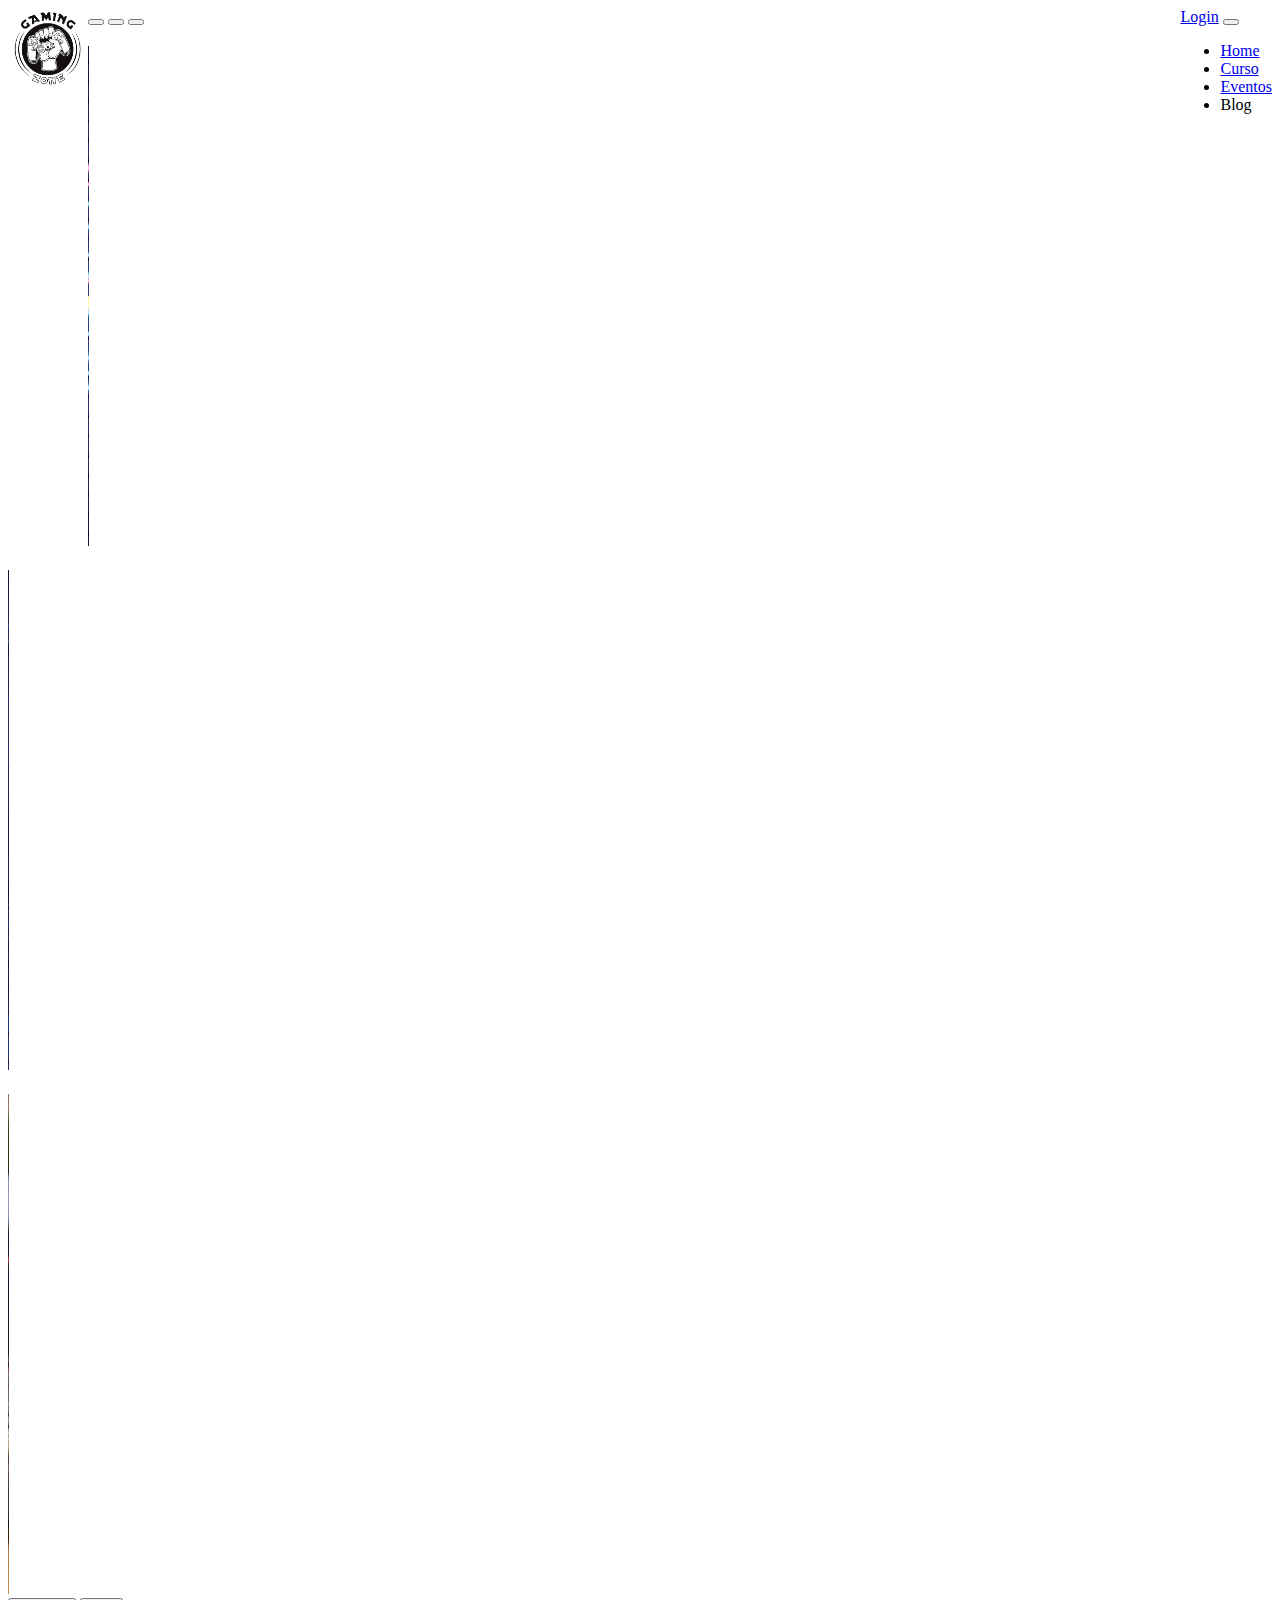
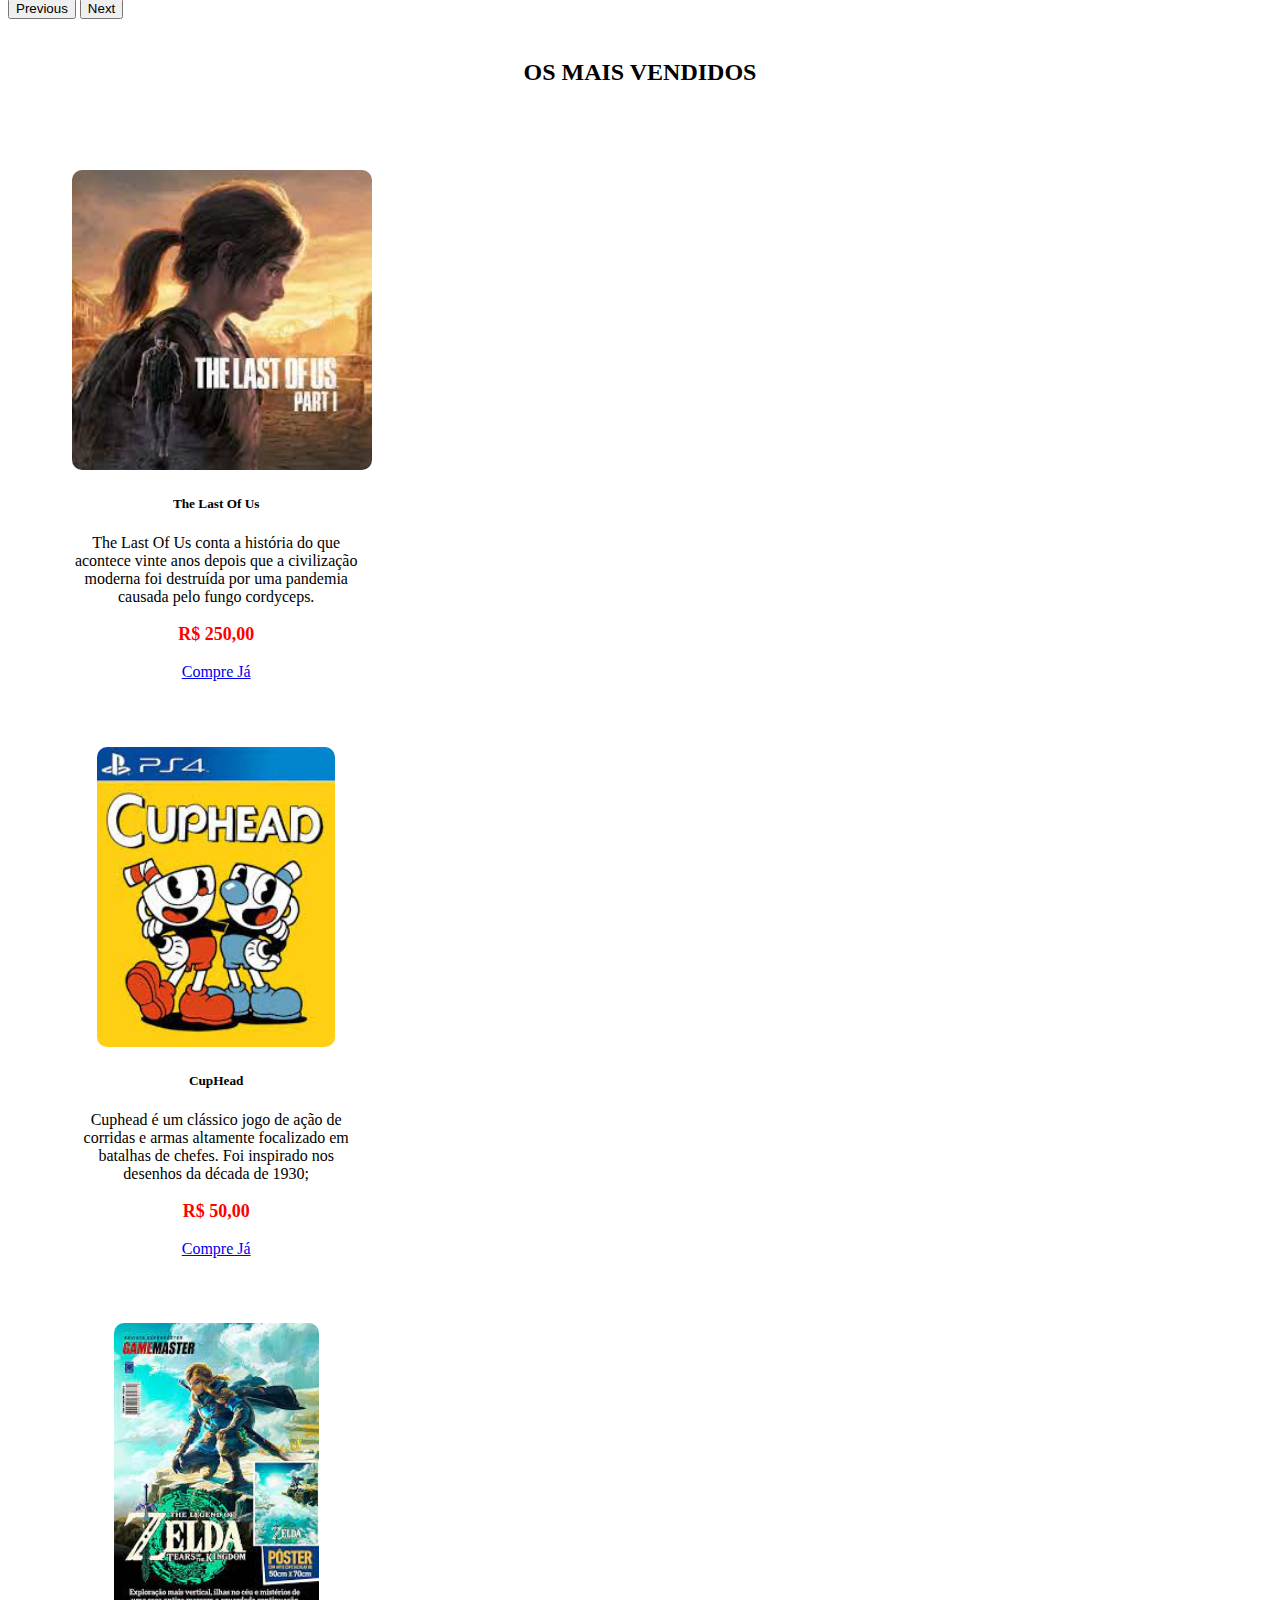
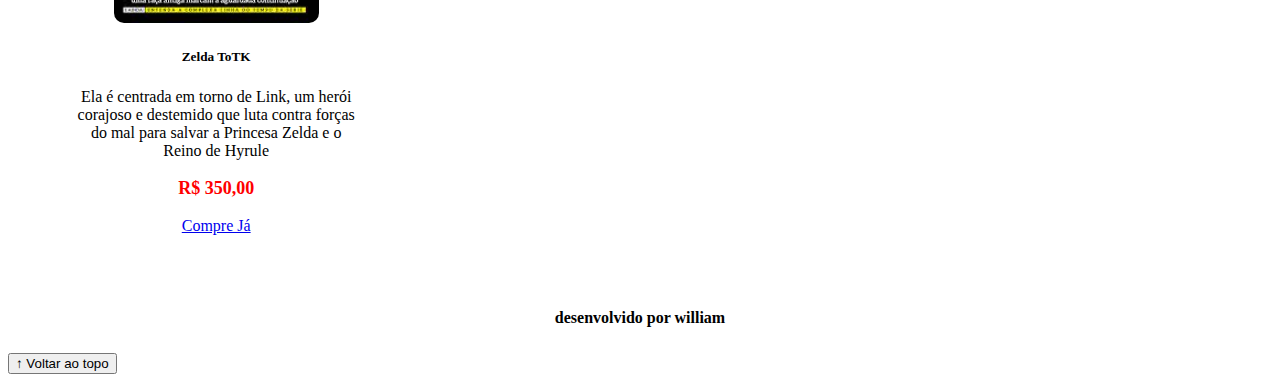
==== index.html @ ed86e3a9 "first commit" ====
<!DOCTYPE html>
<html lang="pt-br">

<head>
  <meta charset="UTF-8">
  <meta http-equiv="X-UA-Compatible" content="IE=edge">
  <meta name="viewport" content="width=device-width, initial-scale=1.0">
  <title>LH Games</title>

  <link href="https://cdn.jsdelivr.net/npm/bootstrap@5.2.2/dist/css/bootstrap.min.css" rel="stylesheet"
    integrity="sha384-Zenh87qX5JnK2Jl0vWa8Ck2rdkQ2Bzep5IDxbcnCeuOxjzrPF/et3URy9Bv1WTRi" crossorigin="anonymous">

  <link rel="stylesheet" href="css/estilo.css">



</head>

<body>
  <header class="header">
    <nav class="navbar navbar-expand-lg bg-body-tertiary">
      <div class="container-fluid">
        <a class="navbar-brand" href="login.html">Login</a>
        <button class="navbar-toggler" type="button" data-bs-toggle="collapse" data-bs-target="#navbarNav" aria-controls="navbarNav" aria-expanded="false" aria-label="Toggle navigation">
          <span class="navbar-toggler-icon"></span>
        </button>
        <div class="collapse navbar-collapse" id="navbarNav">
          <ul class="navbar-nav">
            <li class="nav-item">
              <a class="nav-link active" aria-current="page" href="index.html">Home</a>
            </li>
            <li class="nav-item">
              <a class="nav-link" href="#">Curso</a>
            </li>
            <li class="nav-item">
              <a class="nav-link" href="#">Eventos</a>
            </li>
            <li class="nav-item">
              <a class="nav-link disabled" aria-disabled="true">Blog</a>
            </li>
          </ul>
        </div>
      </div>
    </nav>

  </header>
  <img class="logo" src="img/logo.png" alt="logo"> 

  <main>



    <section id="section-banners" class="container">
      <div id="carouselExampleIndicators" class="carousel slide">
        <div class="carousel-indicators">
          <button type="button" data-bs-target="#carouselExampleIndicators" data-bs-slide-to="0" class="active" aria-current="true" aria-label="Slide 1"></button>
          <button type="button" data-bs-target="#carouselExampleIndicators" data-bs-slide-to="1" aria-label="Slide 2"></button>
          <button type="button" data-bs-target="#carouselExampleIndicators" data-bs-slide-to="2" aria-label="Slide 3"></button>
        </div>
        <div class="carousel-inner">
          <div class="carousel-item active">
            <img src="img/banner1.PNG" class="d-block w-100" alt="banner1">
          </div>
          <div class="carousel-item">
            <img src="img/banner3.PNG" class="d-block w-100" alt="banner2">
          </div>
          <div class="carousel-item">
            <img src="img/banner2.PNG" class="d-block w-100" alt="banner3">
          </div>
        </div>
        <button class="carousel-control-prev" type="button" data-bs-target="#carouselExampleIndicators" data-bs-slide="prev">
          <span class="carousel-control-prev-icon" aria-hidden="true"></span>
          <span class="visually-hidden">Previous</span>
        </button>
        <button class="carousel-control-next" type="button" data-bs-target="#carouselExampleIndicators" data-bs-slide="next">
          <span class="carousel-control-next-icon" aria-hidden="true"></span>
          <span class="visually-hidden">Next</span>
        </button>
      </div>
      

    </section>
    <section id="section-vendidos" class="container">

      <h2>OS MAIS VENDIDOS</h2>
      <div class="card-group">
      <div class="card" style="width: 18rem;">
        <img src="img/jogo1.PNG" class="card-img-top" alt="...">
        <div class="card-body">
          <h5 class="card-title">The Last Of Us</h5>
          <p class="card-text"> The Last Of Us conta a história do que acontece vinte anos depois que a civilização moderna foi destruída por uma pandemia causada pelo fungo cordyceps.</p>
          <p class="preco">R$ 250,00</p>
          <a href="#" class="btn btn-primary">Compre Já</a>
        </div>
      </div>

      <div class="card" style="width: 18rem;">
        <img src="img/jogo2.PNG" class="card-img-top" alt="...">
        <div class="card-body">
          <h5 class="card-title">CupHead</h5>
          <p class="card-text">Cuphead é um clássico jogo de ação de corridas e armas altamente focalizado em batalhas de chefes. Foi inspirado nos desenhos da década de 1930;</p>
          <p class="preco">R$ 50,00</p>
          <a href="#" class="btn btn-primary">Compre Já</a>
        </div>
      </div>
     
      <div class="card" style="width: 18rem;">
        <img src="img/jogo3.PNG" class="card-img-top" alt="...">
        <div class="card-body">
          <h5 class="card-title">Zelda ToTK</h5>
        </div>
          <p class="card-text">Ela é centrada em torno de Link, um herói corajoso e destemido que luta contra forças do mal para salvar a Princesa Zelda e o Reino de Hyrule </p>
          <p class="preco">R$ 350,00</p>
          <a href="#" class="btn btn-primary">Compre Já</a>
        </div>
      </div>
    </div>
  </div>
    </section>


  </main>

  <footer class="footer">
    <p class="footerp">desenvolvido por william</p>
  </footer>

  <button id="voltar-topo" type="button" class="btn btn-outline-primary" onclick="topo()">&uarr; Voltar ao topo</button>

  <script src="js/script.js"></script>
  <script src="https://cdn.jsdelivr.net/npm/bootstrap@5.2.2/dist/js/bootstrap.bundle.min.js"
    integrity="sha384-OERcA2EqjJCMA+/3y+gxIOqMEjwtxJY7qPCqsdltbNJuaOe923+mo//f6V8Qbsw3"
    crossorigin="anonymous"></script>

</body>

</html>
---- css/estilo.css ----
/*cabeçalho*/
.header {
    float: right;
}
.logo{
    width: 80px;
    float: left;
}



/*Conteudo principal*/
main{
    min-height: 500px;
}


/*banner*/
#section-banners img {
    height: 500px;
    width: 1px;
    padding-top: 20px;
}

/*Produtos vendidos*/

#section-vendidos {
    text-align: center;
}  

#section-vendidos h2{
    font-weight: bold;
    padding: 20px;
}

#section-vendidos img{
    height: 300px;
    border-radius: 10px;

}

#section-vendidos .card{
    margin: 5%;
    border: 1px solid white;
    border-radius: 10px;
}

#section-vendidos .preco{
    color: red;
    font-size: 18px;
    font-weight: bold;
}
/*Rodapé*/
.footer{
    text-align: center;
}
.footerp{
    font-weight: bold;
    padding: 10px;
}

/*Botão Voltar topo*/

/* página de login  */


/* Formulário de cadastro*/
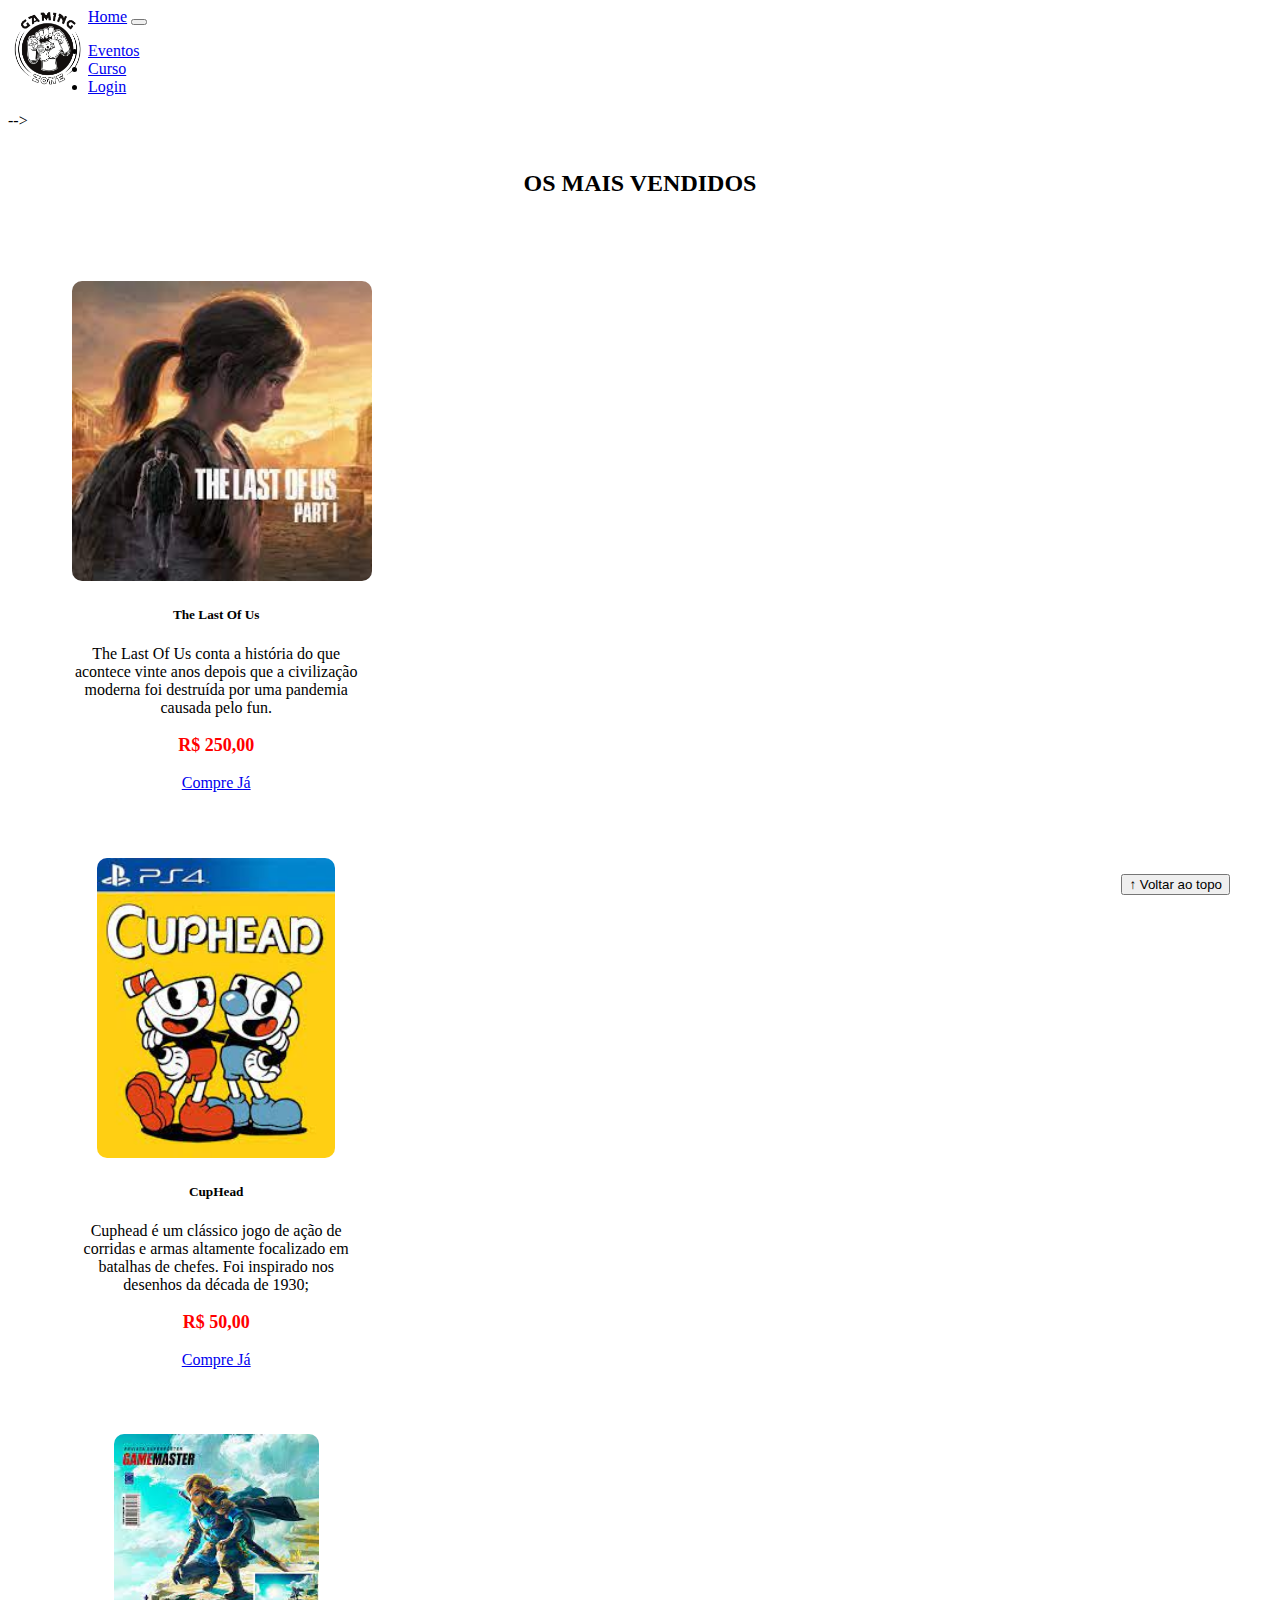
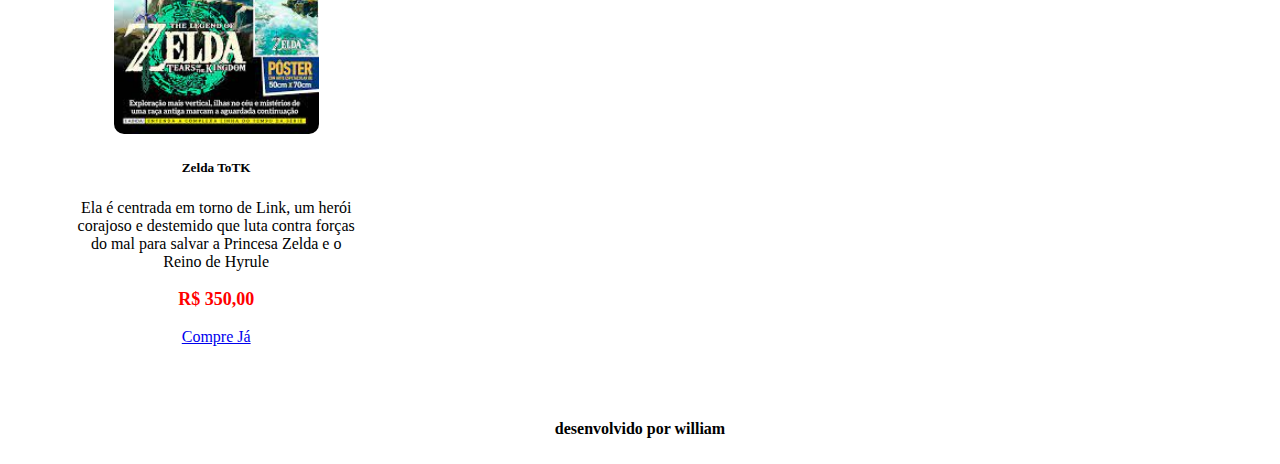
==== commit c6cfcdba: "commit de arquivos" ====
--- a/index.html
+++ b/index.html
@@ -18,77 +18,69 @@
 
 <body>
   <header class="header">
+    
+    <img class="logo" src="img/logo.png" alt="logo"> 
     <nav class="navbar navbar-expand-lg bg-body-tertiary">
       <div class="container-fluid">
-        <a class="navbar-brand" href="login.html">Login</a>
+        <a class="navbar-brand" href="index.html">Home</a>
         <button class="navbar-toggler" type="button" data-bs-toggle="collapse" data-bs-target="#navbarNav" aria-controls="navbarNav" aria-expanded="false" aria-label="Toggle navigation">
           <span class="navbar-toggler-icon"></span>
         </button>
         <div class="collapse navbar-collapse" id="navbarNav">
           <ul class="navbar-nav">
             <li class="nav-item">
-              <a class="nav-link active" aria-current="page" href="index.html">Home</a>
+              <a class="nav-link active" aria-current="page" href="#">Eventos</a>
             </li>
             <li class="nav-item">
               <a class="nav-link" href="#">Curso</a>
             </li>
             <li class="nav-item">
-              <a class="nav-link" href="#">Eventos</a>
-            </li>
-            <li class="nav-item">
-              <a class="nav-link disabled" aria-disabled="true">Blog</a>
+              <a class="nav-link" href="/login.html">Login</a>
             </li>
           </ul>
         </div>
       </div>
     </nav>
+  </header>
 
-  </header>
-  <img class="logo" src="img/logo.png" alt="logo"> 
 
   <main>
 
 
 
-    <section id="section-banners" class="container">
-      <div id="carouselExampleIndicators" class="carousel slide">
-        <div class="carousel-indicators">
-          <button type="button" data-bs-target="#carouselExampleIndicators" data-bs-slide-to="0" class="active" aria-current="true" aria-label="Slide 1"></button>
-          <button type="button" data-bs-target="#carouselExampleIndicators" data-bs-slide-to="1" aria-label="Slide 2"></button>
-          <button type="button" data-bs-target="#carouselExampleIndicators" data-bs-slide-to="2" aria-label="Slide 3"></button>
-        </div>
+    <!-- <section id="section-banners" class="container-fluid">
+      <div id="carouselExampleInterval" class="carousel slide" data-bs-ride="carousel">
         <div class="carousel-inner">
-          <div class="carousel-item active">
-            <img src="img/banner1.PNG" class="d-block w-100" alt="banner1">
+          <div class="carousel-item active" data-bs-interval="10000">
+            <img src="/img/banner1.PNG" class="d-block w-100" alt="...">
+          </div>
+          <div class="carousel-item" data-bs-interval="2000">
+            <img src="..." class="d-block w-100" alt="...">
           </div>
           <div class="carousel-item">
-            <img src="img/banner3.PNG" class="d-block w-100" alt="banner2">
-          </div>
-          <div class="carousel-item">
-            <img src="img/banner2.PNG" class="d-block w-100" alt="banner3">
+            <img src="..." class="d-block w-100" alt="...">
           </div>
         </div>
-        <button class="carousel-control-prev" type="button" data-bs-target="#carouselExampleIndicators" data-bs-slide="prev">
+        <!-- <button class="carousel-control-prev" type="button" data-bs-target="#carouselExampleInterval" data-bs-slide="prev">
           <span class="carousel-control-prev-icon" aria-hidden="true"></span>
           <span class="visually-hidden">Previous</span>
         </button>
-        <button class="carousel-control-next" type="button" data-bs-target="#carouselExampleIndicators" data-bs-slide="next">
+        <button class="carousel-control-next" type="button" data-bs-target="#carouselExampleInterval" data-bs-slide="next">
           <span class="carousel-control-next-icon" aria-hidden="true"></span>
           <span class="visually-hidden">Next</span>
         </button>
-      </div>
-      
-
-    </section>
+      </div> -->
+    </section> -->
     <section id="section-vendidos" class="container">
 
       <h2>OS MAIS VENDIDOS</h2>
+      <!-- div para centralizar -->
       <div class="card-group">
       <div class="card" style="width: 18rem;">
         <img src="img/jogo1.PNG" class="card-img-top" alt="...">
         <div class="card-body">
           <h5 class="card-title">The Last Of Us</h5>
-          <p class="card-text"> The Last Of Us conta a história do que acontece vinte anos depois que a civilização moderna foi destruída por uma pandemia causada pelo fungo cordyceps.</p>
+          <p class="card-text"> The Last Of Us conta a história do que acontece vinte anos depois que a civilização moderna foi destruída por uma pandemia causada pelo fun.</p>
           <p class="preco">R$ 250,00</p>
           <a href="#" class="btn btn-primary">Compre Já</a>
         </div>
--- a/css/estilo.css
+++ b/css/estilo.css
@@ -1,5 +1,5 @@
-/*cabeçalho*/
-.header {
+/* cabeçalho*/ */
+header {
     float: right;
 }
 .logo{
@@ -61,8 +61,33 @@
 
 /*Botão Voltar topo*/
 
+#voltar-topo{
+    position: fixed;
+    bottom: 5px;
+    right: 50px;
+}
+
 /* página de login  */
+#section-login{
+    margin-top: 100px;
+}
+#section-login h1{
+    text-align: center;
+}
+#section-login input{
+    width: 100%;
+}
 
 
 /* Formulário de cadastro*/
 
+#section-cadastro{
+    padding: 5px;
+    text-align: center;
+    background-color: white;
+}
+#form-cadastrar {
+    padding: 50px;
+    display: none;
+}
+
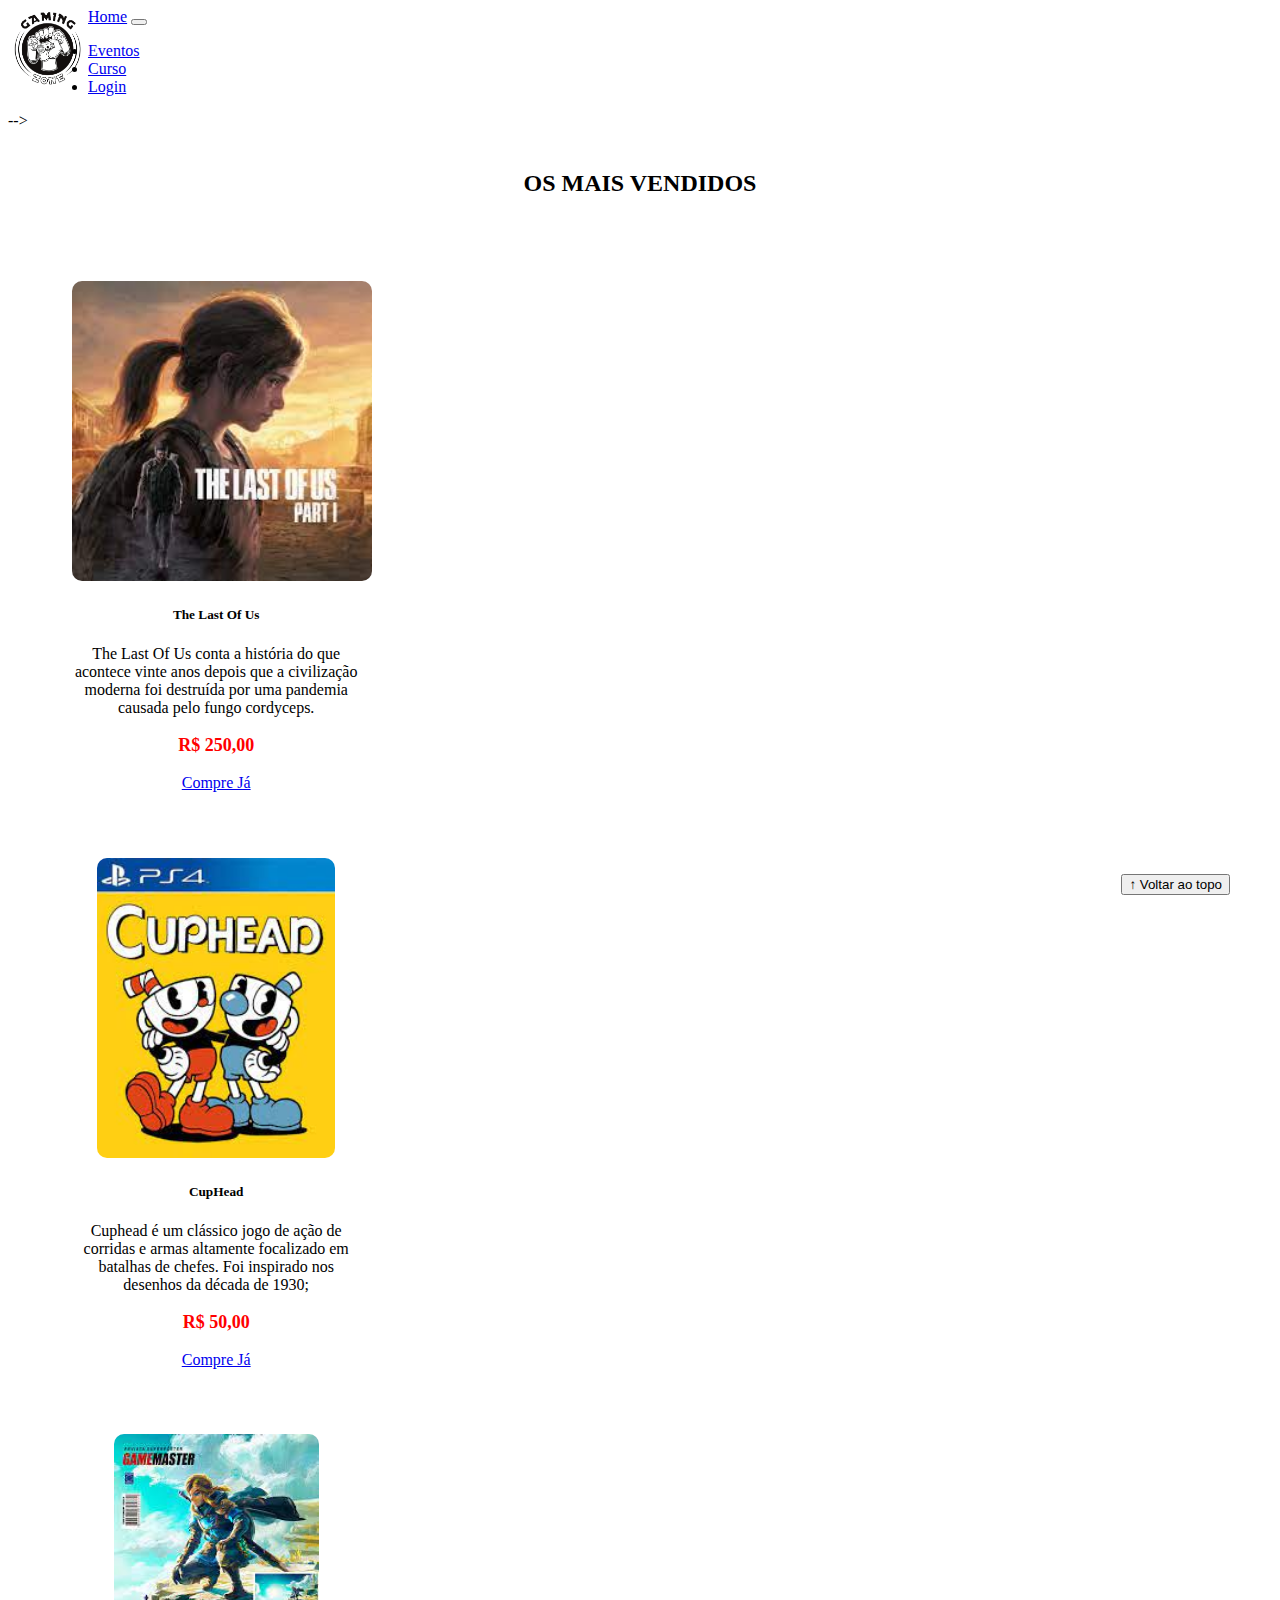
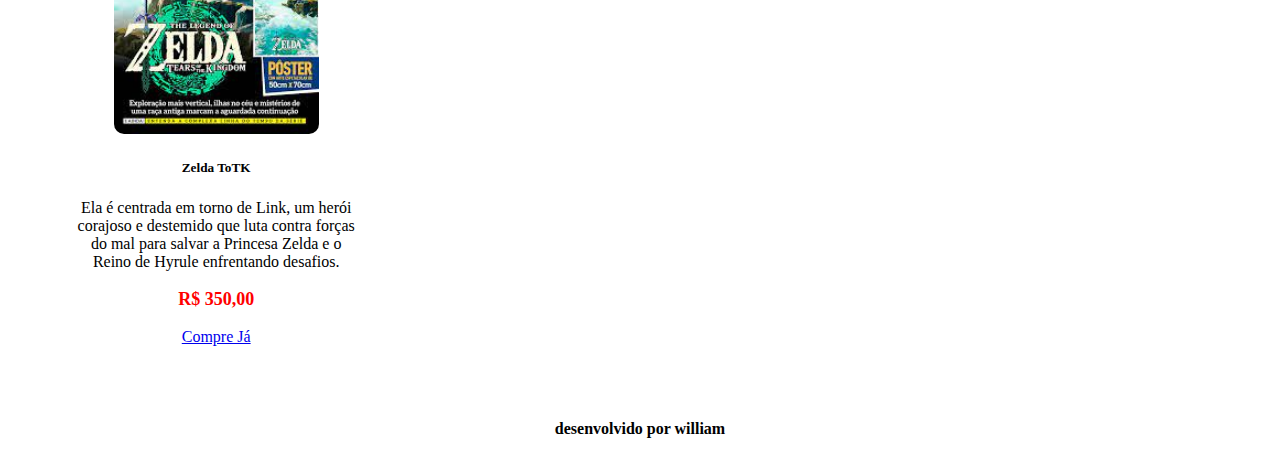
==== commit f1323501: "teste" ====
--- a/index.html
+++ b/index.html
@@ -76,38 +76,37 @@
       <h2>OS MAIS VENDIDOS</h2>
       <!-- div para centralizar -->
       <div class="card-group">
-      <div class="card" style="width: 18rem;">
-        <img src="img/jogo1.PNG" class="card-img-top" alt="...">
-        <div class="card-body">
-          <h5 class="card-title">The Last Of Us</h5>
-          <p class="card-text"> The Last Of Us conta a história do que acontece vinte anos depois que a civilização moderna foi destruída por uma pandemia causada pelo fun.</p>
-          <p class="preco">R$ 250,00</p>
-          <a href="#" class="btn btn-primary">Compre Já</a>
+        <div class="card" style="width: 18rem;">
+          <img src="img/jogo1.PNG" class="card-img-top" alt="...">
+          <div class="card-body">
+            <h5 class="card-title">The Last Of Us</h5>
+            <p class="card-text"> The Last Of Us conta a história do que acontece vinte anos depois que a civilização moderna foi destruída por uma pandemia causada pelo fungo cordyceps.</p>
+            <p class="preco">R$ 250,00</p>
+            <a href="https://www.amazon.com.br/Last-Us-Part-PlayStation/dp/B0B3YF2NZD/ref=asc_df_B0B3YF2NZD/?tag=googleshopp00-20&linkCode=df0&hvadid=431496169340&hvpos=&hvnetw=g&hvrand=12408785599802662887&hvpone=&hvptwo=&hvqmt=&hvdev=c&hvdvcmdl=&hvlocint=&hvlocphy=9047775&hvtargid=pla-1679326559655&psc=1" class="btn btn-primary">Compre Já</a>
+          </div>
         </div>
-      </div>
-
-      <div class="card" style="width: 18rem;">
-        <img src="img/jogo2.PNG" class="card-img-top" alt="...">
-        <div class="card-body">
-          <h5 class="card-title">CupHead</h5>
-          <p class="card-text">Cuphead é um clássico jogo de ação de corridas e armas altamente focalizado em batalhas de chefes. Foi inspirado nos desenhos da década de 1930;</p>
-          <p class="preco">R$ 50,00</p>
-          <a href="#" class="btn btn-primary">Compre Já</a>
+  
+        <div class="card" style="width: 18rem;">
+          <img src="img/jogo2.PNG" class="card-img-top" alt="...">
+          <div class="card-body">
+            <h5 class="card-title">CupHead</h5>
+            <p class="card-text">Cuphead é um clássico jogo de ação de corridas e armas altamente focalizado em batalhas de chefes. Foi inspirado nos desenhos da década de 1930;</p>
+            <p class="preco">R$ 50,00</p>
+            <a href="https://www.amazon.com.br/StudioMDHR-Cuphead-Nintendo-Switch/dp/B0BHXJTSZD/ref=asc_df_B0BHXJTSZD/?tag=googleshopp00-20&linkCode=df0&hvadid=647471826363&hvpos=&hvnetw=g&hvrand=14789210964265640856&hvpone=&hvptwo=&hvqmt=&hvdev=c&hvdvcmdl=&hvlocint=&hvlocphy=9047775&hvtargid=pla-1875619442331&psc=1" class="btn btn-primary">Compre Já</a>
+          </div>
         </div>
-      </div>
-     
-      <div class="card" style="width: 18rem;">
-        <img src="img/jogo3.PNG" class="card-img-top" alt="...">
-        <div class="card-body">
-          <h5 class="card-title">Zelda ToTK</h5>
-        </div>
-          <p class="card-text">Ela é centrada em torno de Link, um herói corajoso e destemido que luta contra forças do mal para salvar a Princesa Zelda e o Reino de Hyrule </p>
-          <p class="preco">R$ 350,00</p>
-          <a href="#" class="btn btn-primary">Compre Já</a>
+       
+        <div class="card" style="width: 18rem;">
+          <img src="img/jogo3.PNG" class="card-img-top" alt="...">
+          <div class="card-body">
+            <h5 class="card-title">Zelda ToTK</h5>
+            <p class="card-text">Ela é centrada em torno de Link, um herói corajoso e destemido que luta contra forças do mal para salvar a Princesa Zelda e o Reino de Hyrule enfrentando desafios. </p>
+            <p class="preco">R$ 350,00</p>
+            <a  href="https://www.amazon.com.br/dp/B0C3JL1R92?aaxitk=394092b6d34560658eeecaaa2e38d696&pd_rd_plhdr=t&smid=A1ZZFT5FULY4LN&ref=dacx_dp_587999291462147741_588158160707376200" class="btn btn-primary">Compre Já</a>
+          </div>
         </div>
       </div>
     </div>
-  </div>
     </section>
 
 
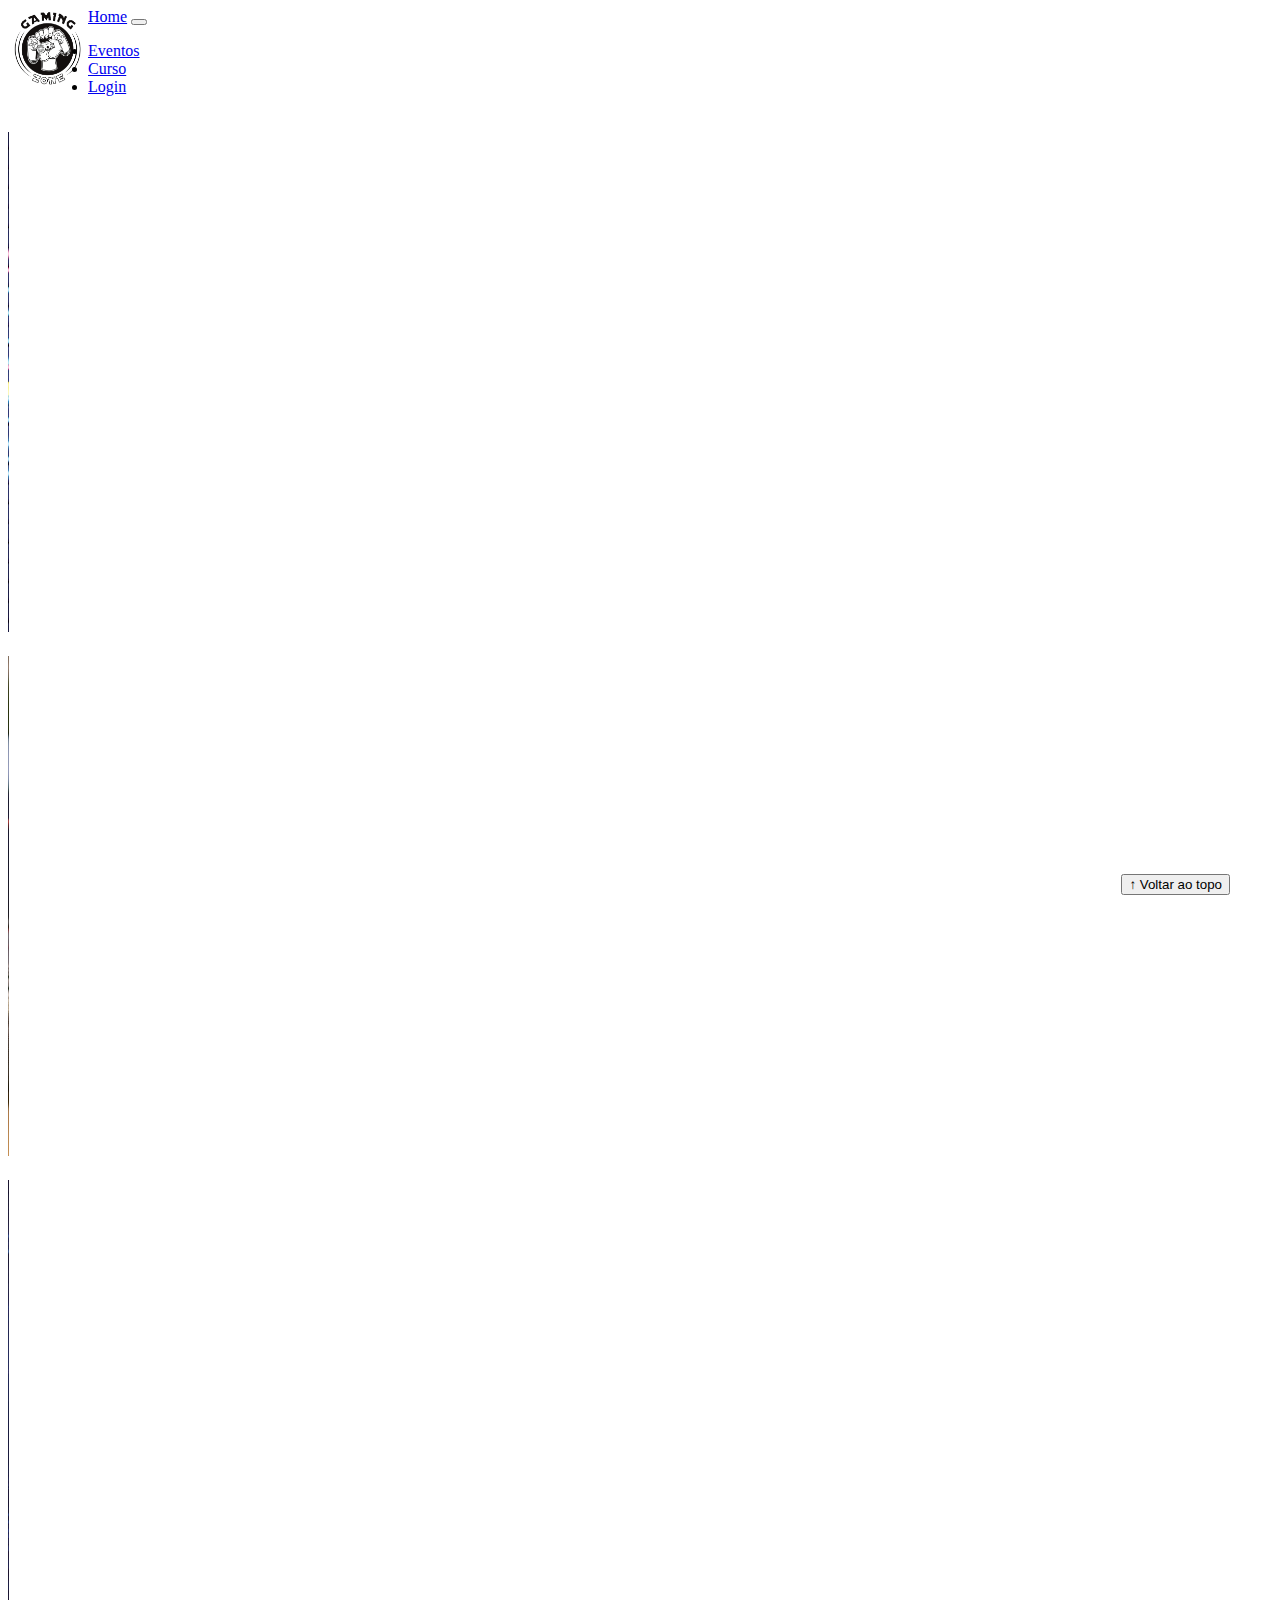
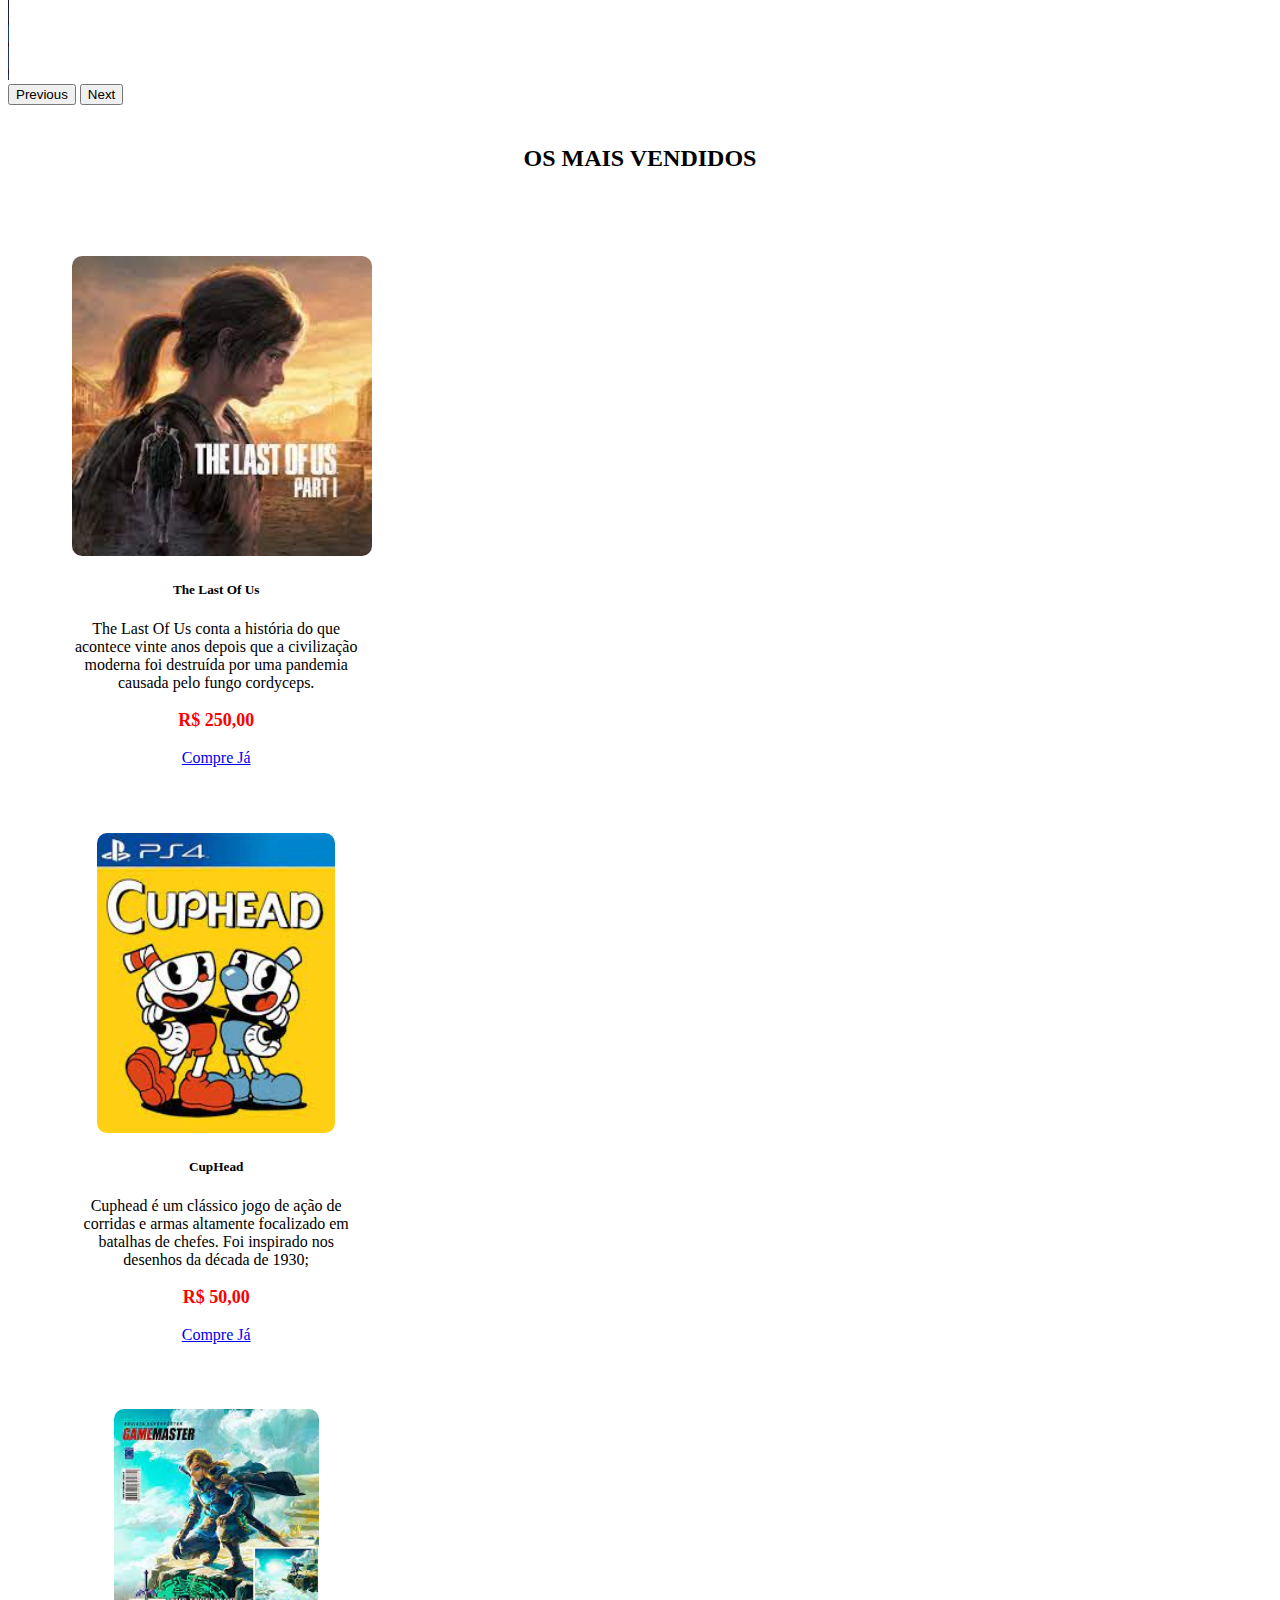
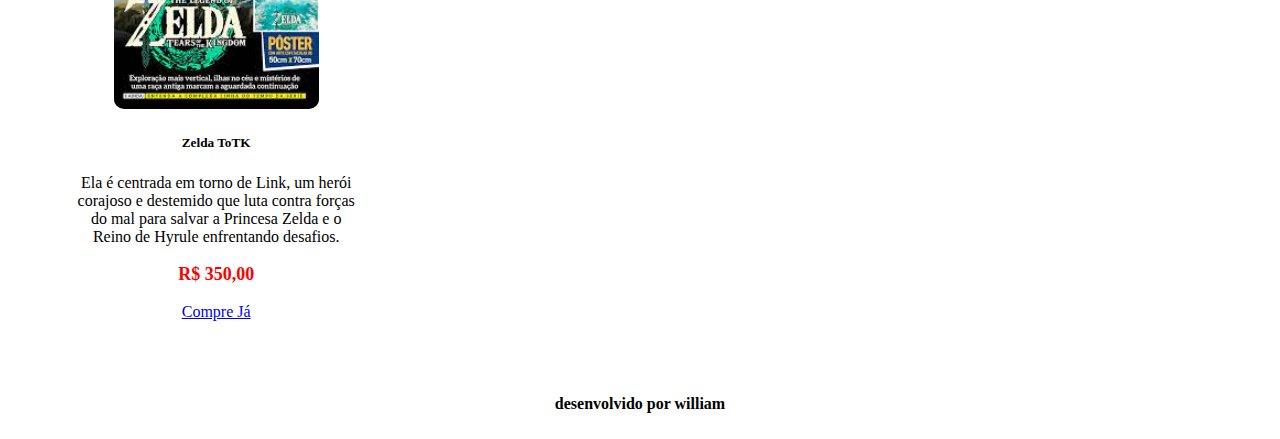
==== commit bf90db2c: "commit final" ====
--- a/index.html
+++ b/index.html
@@ -48,20 +48,20 @@
 
 
 
-    <!-- <section id="section-banners" class="container-fluid">
+    <section id="section-banners" class="container-fluid">
       <div id="carouselExampleInterval" class="carousel slide" data-bs-ride="carousel">
         <div class="carousel-inner">
           <div class="carousel-item active" data-bs-interval="10000">
             <img src="/img/banner1.PNG" class="d-block w-100" alt="...">
           </div>
           <div class="carousel-item" data-bs-interval="2000">
-            <img src="..." class="d-block w-100" alt="...">
+            <img src="/img/banner2.PNG" class="d-block w-100" alt="...">
           </div>
           <div class="carousel-item">
-            <img src="..." class="d-block w-100" alt="...">
+            <img src="/img/banner3.PNG" class="d-block w-100" alt="...">
           </div>
         </div>
-        <!-- <button class="carousel-control-prev" type="button" data-bs-target="#carouselExampleInterval" data-bs-slide="prev">
+        <button class="carousel-control-prev" type="button" data-bs-target="#carouselExampleInterval" data-bs-slide="prev">
           <span class="carousel-control-prev-icon" aria-hidden="true"></span>
           <span class="visually-hidden">Previous</span>
         </button>
@@ -69,8 +69,8 @@
           <span class="carousel-control-next-icon" aria-hidden="true"></span>
           <span class="visually-hidden">Next</span>
         </button>
-      </div> -->
-    </section> -->
+      </div>
+    </section>
     <section id="section-vendidos" class="container">
 
       <h2>OS MAIS VENDIDOS</h2>
